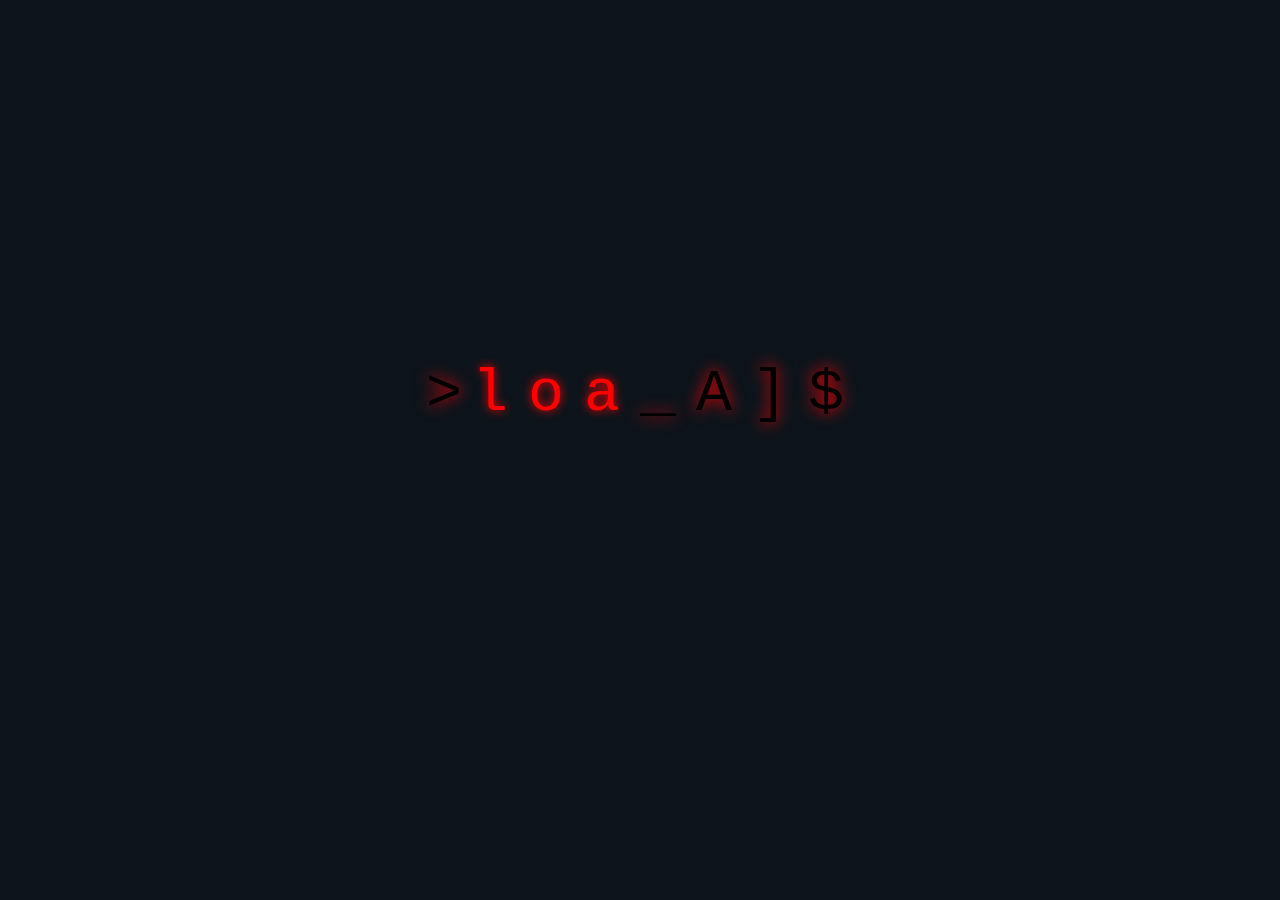
==== index.html @ 0417983b "New changes" ====
<!-- Initial File -->
<!DOCTYPE html>
<html lang="en">
<head>
<!-- Global site tag (gtag.js) - Google Analytics -->
<script async src="https://www.googletagmanager.com/gtag/js?id=G-74TPRJLCSV"></script>
<script>
  window.dataLayer = window.dataLayer || [];
  function gtag(){dataLayer.push(arguments);}
  gtag('js', new Date());

  gtag('config', 'G-74TPRJLCSV');
</script>
  <!-- Meta -->
    <meta charset="utf-8">
	  <meta http-equiv="X-UA-Compatible" content="IE=edge">
	  <meta name="viewport" content="width=device-width,  initial-scale=1,maximum-scale=1,user-scalable=no">
	  <meta name="HandheldFriendly" content="true">
  <!-- Meta Contents -->
    <meta property="og:title" content="Narayan jena">
    <meta property="og:description" content="Website of Narayan jena.">
    
    
    
    <meta name="author" content="Narayan jena">
    <meta name="description" content="Hi, I'm Narayan jena a Machine Learning and Data science passionate.">
    <meta name="robots" content="Hi, I'm Narayan jena a Machine Learning and Data science enthsiast." >
  <!-- CSS & Fonts -->
    <link rel="stylesheet" href="style.css">
    <link href="https://fonts.googleapis.com/css?family=Inconsolata" rel="stylesheet" type="text/css" />
  <!-- Icons and Meta Images -->
	<!--<link rel="shortcut icon" href="https://res.cloudinary.com/saswatsamal/image/upload/v1646742453/saswatsamal/logo_kc6rnp.png" type="image/x-icon">-->
  <!-- Title -->
    <title>Narayan jena</title>
</head>

<body onload="myFunction()" style="margin:0;">
    <!-- Loader Ends -->
    <section class="loading">
      <div class="text-loader" id="loading">loading</div>
    </section>
    <!-- Loader Ends -->
<main id="myDiv">
    <!-- Navbar Starts -->
    <section class="navbar">
        <div class="nav-left">
            <div class="logo-text">
                Narayan jena
            </div>
        </div>
        <div class="nav-right">
            <div class="nav-lists">
                <li class="list"><a href="index1.html">/about</a></li>
                <li class="list"><a href="https://drive.google.com/file/d/1-Dcbx33uFuArNesIizbVDeAoIyR3tZK0/view?usp=sharing">/resume</a></li>
                <li class="list"><a href="https://www.linkedin.com/in/narayan-jena-9648a1166/">/contact</a></li>
            </div>
        </div>
    </section>
    <!-- NavBar Ends -->
    <!-- Header Starts -->
    <section class="header">
      <div class="header-image">
      
        <!--<img src="https://media4.giphy.com/media/qgQUggAC3Pfv687qPC/giphy.gif?cid=790b761166b04627a4a858df265196783637f130e808f682&rid=giphy.gif&ct=g" alt="avataar" height="270px" width="440px"><br>-->

        <img src="https://media1.giphy.com/media/26gQt4FJ6gd6DUGFW/giphy.gif?cid=790b76114446b457aa2d8c80ccaa9417906aaafaf25b7eea&rid=giphy.gif&ct=g" alt="avataar" height="270px" width="440px"><br>

      </div>
        <div class="header-text">
            <br>
            <p>
            <h1 class="title"> Hi, I'm Narayan jena.</h1>
            <h2 class="sub-title"> Machine learning is my safe world :)</h2>
            </p>
        </div>
    </section>
    <!-- Header Ends -->
    <!-- Footer Starts -->
    <section class="footer">
        <div class="footer-text">
          <p class="hacker-text" id="ip-address"></p>
          <p class="hacker-text" id="location-data"></p>

            <a href="https://github.com/NJena404" target="blank" class="social-icons"><i class="fa-brands fa-github" alt="github/NJena404"></i></a>

            <a href="https://www.linkedin.com/in/narayan-jena-9648a1166/" target="blank" class="social-icons" ><i class="fa-brands fa-linkedin" alt="linkedin/narayan-jena-9648a1166/"></i></a>
        </div>
    </section>
    <!-- Footer Ends -->

</main>
<!-- Script -->
<script src="https://kit.fontawesome.com/e0f5cfa995.js" crossorigin="anonymous"></script>
<script src="https://cdnjs.cloudflare.com/ajax/libs/jquery/2.1.3/jquery.min.js"></script>
<script src="script.js"></script>
<script>
  var myVar;
  
  function myFunction() {
    myVar = setTimeout(showPage, 2000);
  }
  
  function showPage() {
    document.getElementById("loading").style.display = "none";
    document.getElementById("myDiv").style.display = "inherit";
  }
</script>
<script>
  $(document).ready(function() {

getDetails();
function getDetails() {
    $.getJSON("https://ipapi.co/json/", function(ip) {
      $("#ip-address").html("Your IP is: " + ip.ip + " by " + ip.org + '.');
      $("#location-data").html("You are located at " + ip.city + ", " + ip.country_name + '.');
    });

  }
});
</script>
</body>
</html>
---- style.css ----
/* Initial File */
body{
    background-color: #0e141b;
    font-family: Menlo, Monaco, Consolas, "Courier New", monospace;
}
a{
    color: #ffc107;
    text-decoration: none;
}
/* Loader Start*/
.loading {
    position: fixed;
    left: 0%;
    top: 40%;
    width: 100%;
    height: 100%;
    background-color: #0e141b;
    z-index: 0;
  }
  
  .text-loader{
    text-align: center;
    font-family: Consolas, Courier, monospace;
    font-size: 60px;
    text-shadow: 0 0 15px rgb(255, 0, 0);
  }
  .glow {
    color: #f00;
    text-shadow: 0px 0px 10px #f00;
  }
  
  span {
    display: inline-block;
    padding: 0 10px;
  }
  @media screen and (max-width: 500px) {
    .text-loader {
      font-size: 40px;
    }
  }
      
/* Loader Ends*/
/* Main Start */
main{
    display: none;
    animation: fadeInAnimation ease 2s;
    animation-fill-mode: forwards;
    background-color:  #0e141b;
}
@keyframes fadeInAnimation {
    0% {
        opacity: 0;
    }
    100% {
        opacity: 1;
     }
}
/* Main Ends */
/* Navbar */
.navbar{
    position: relative;
    margin-bottom: 0px;
    margin-top: 20px;
    padding-bottom: 0px;
    padding-top: 0px;
    margin-left: 50px;
    margin-right: 50px;
}
.nav-left{
    float: left;
}
.logo-text{
    color: #39ff14;
    font-size: 30px;
    font-weight: bold;
    margin-bottom: 10px;
}
.nav-right{
    margin-top:12px;
    float: right;
}
.nav-lists{
    list-style-type: none;
    margin-bottom: 0px;
    margin-top: 0px;
    padding-bottom: 0px;
    padding-top: 0px;
}
.nav-lists li{
    display: inline-block;
    margin-right: 10px;
    margin-left: 10px;
}
.nav-lists li a{
    color: #39ff14;
    font-size: 15px;
    font-weight: bold;
    text-decoration: none;
}
.nav-lists li a:hover{
    text-decoration: underline;
}
@media screen and (max-width: 600px) {
    .logo-text{
        display: none;
    }
    .nav-right{
        float: none;
        margin: 0 auto;
        top: 50%;
        transform: translate(15%, -50%);
    }
    .mb-nr{
        transform: translate(5%, -50%) !important;
    }
    .nav-lists li a{
        font-size: 12px;
    }
}

/* Navbar Ends */
/* Header Starts */
.header{
    margin: 0;
    position: absolute;
    top: 40%;
    left: 50%;
    margin-right: -50%;
    transform: translate(-50%, -40%)
}
.header-image{
    display: flex;
    justify-content: center;
    width: 100%;
    height: 100%;
}
.header .header-text{
    margin-top: -50px;
    color: #39ff14;
    font-weight: bold;
    text-align: center;
}
.header .header-text .title{
    font-size: 40px;
    font-weight: bold;
}
.header .header-text .sub-title{
    font-size: 20px;
    font-weight: bold;
}
@media screen and (max-width: 700px) {
    .header .header-text{
        padding: 0 20px 0 20px;
    }
    .header .header-text .title{
        font-size: 30px;
    }
    .header .header-text .sub-title{
        font-size: 20px;
    }
}
/* Header Ends */
/* Footer Starts */
.footer{
    position: absolute;
    left: 50%;
    margin-right: -50%;
    transform: translate(-50%, -50%);
    bottom: 0;
}
.footer-text{
    color: #39ff14;
    font-size: 12px;
    font-weight: bold;
    text-align: center;
}
.footer-text-left a{
    position: absolute;
    color: #39ff14;
    float: left !important;
    left: 50px;
    text-align: left;
    bottom: 20px;
}
.footer-text-left a:hover{
    text-decoration: underline;
}
.social-icons{
    font-size: 20px;
    justify-content: space-between;
    padding: 5px;
}
i{
    color: #ffffff;
}
@media screen and (max-width: 600px) {
    .footer-text{
        font-size: 10px;
    }
    .social-icons{
        font-size: 15px;
    }
}
/* Footer Ends */
/* About Section Starts */
.about{
    position: absolute;
    margin-top: 50px;
    margin-left: 50px;
    margin-right: 50px;
}
.about .about-title{
    color: #ef2929;
    margin: -1px;
}
.about .about-text p{
    color: #ffc107;
    font-size: 20px;
    margin-bottom: 20px;
}
.about-text span{
    color: #34e2e2;
}
.about-table{
    border-collapse: collapse;
    width: 100%;
    margin-left: 50px;
    padding: 0;
}
.table-mobile-display{
    display: none;
}
/*  */
/* Project Page CSS Starts */

.projects{
    position: absolute;
    margin-top: 50px;
    margin-left: 50px;
    margin-right: 50px;
    margin-bottom: 50px;
    z-index: 1000;
}
.projects ul{
    list-style: none;
}
.projects li{
    display:inline-block;
    border:2px solid #39ff14;
    border-radius: 10px;
    margin: 10px;
    width:280px;
    height:300px;
    background: #062703;;
    padding:10px;
}
.projects li:hover{
    transform:translate(0px, -5px);               
}
.insideContainer{
    display:grid;
}
.logo{
    fill:#f0ff0f;
    height:40px;
}
    .logo a{
        cursor:pointer;

    }
    .ext{
        float:right;
        width:20px;
        height:auto;
        fill: #767474;;
        cursor:pointer;
    }
    .folder{
        float:left;
        width:40px;
        height:auto;
    }
.projectTitle{
    color:#ffffff;
    display:block;
    font-size:20px;
    padding:10px 0px;
    font-weight: 900;
    height:35px;
}
.projectDescription{
    color:#39ff14;
    font-size:15px;
    height:190px;
}
.projectFooter{
    
    color:#f0ff0f;
    font-size: 12px;
}
@media screen and (max-width: 600px) {
    .projects{
        margin-left: 10px;
        margin-right: 50px;
    }
    .projects li{
        width:85%;
        height:auto;
        margin: 10px;
    }
    .projectTitle{
        font-size:15px;
        height: 25px;
    }
    .projectDescription{
        font-size:12px;
        height:auto;
    }
    .projectFooter{
        font-size: 10px;
        padding-top: 10px;
    }
}
    
/* Project CSS Ends */
/* ssh */

.ssh h1{
    text-align: center;
}
.ssh button{
    background-color: #0e141b;
    border: #0e141b;
    color: #39ff14;
    font-size: 15px;
}
@media screen and (max-width: 600px) {
    .ssh button{
        display: none;
    }
}

/* ssh ends */
/* Overall CSS */
@media screen and (max-width: 600px) {
    .about{
        margin-top: 20px;
    }
    .about-table{
        border-collapse: collapse;
        width: 100%;
        margin-left: 10px;
        padding: 0;
        color: #ffc107;
        margin-bottom: 30px;
    }
    .display-none{
        display: none;
    }
    .footer-text-left{
        display: none;
    }
    .table-mobile-display{
        display: block;
    }
}
/* Overall CSS Ends */
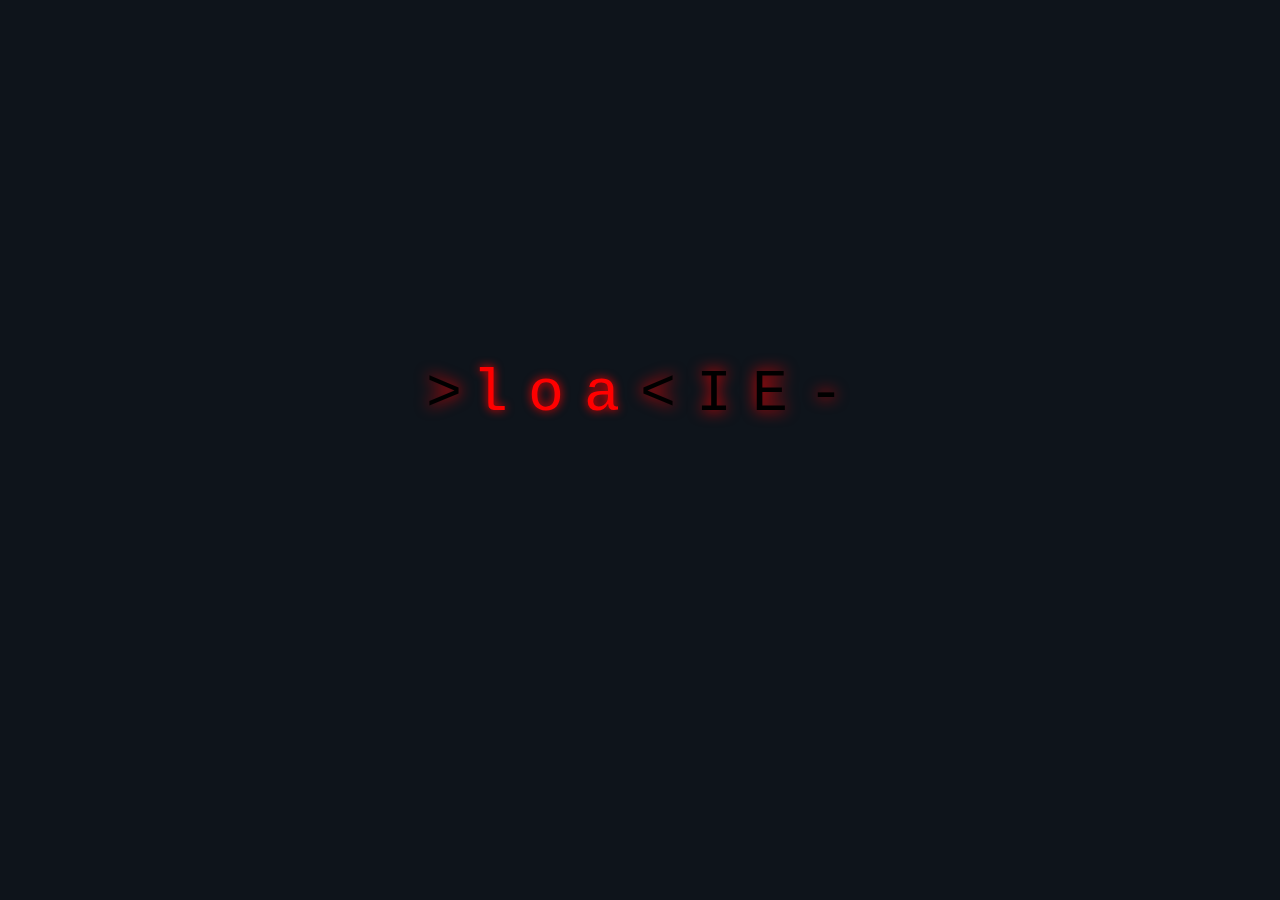
==== commit 44820e4f: "Update index.html" ====
--- a/index.html
+++ b/index.html
@@ -28,9 +28,7 @@
   <!-- CSS & Fonts -->
     <link rel="stylesheet" href="style.css">
     <link href="https://fonts.googleapis.com/css?family=Inconsolata" rel="stylesheet" type="text/css" />
-  <!-- Icons and Meta Images -->
-	<!--<link rel="shortcut icon" href="https://res.cloudinary.com/saswatsamal/image/upload/v1646742453/saswatsamal/logo_kc6rnp.png" type="image/x-icon">-->
-  <!-- Title -->
+	
     <title>Narayan jena</title>
 </head>
 
@@ -111,7 +109,7 @@
 getDetails();
 function getDetails() {
     $.getJSON("https://ipapi.co/json/", function(ip) {
-      $("#ip-address").html("Your IP is: " + ip.ip + " by " + ip.org + '.');
+     
       $("#location-data").html("You are located at " + ip.city + ", " + ip.country_name + '.');
     });
 
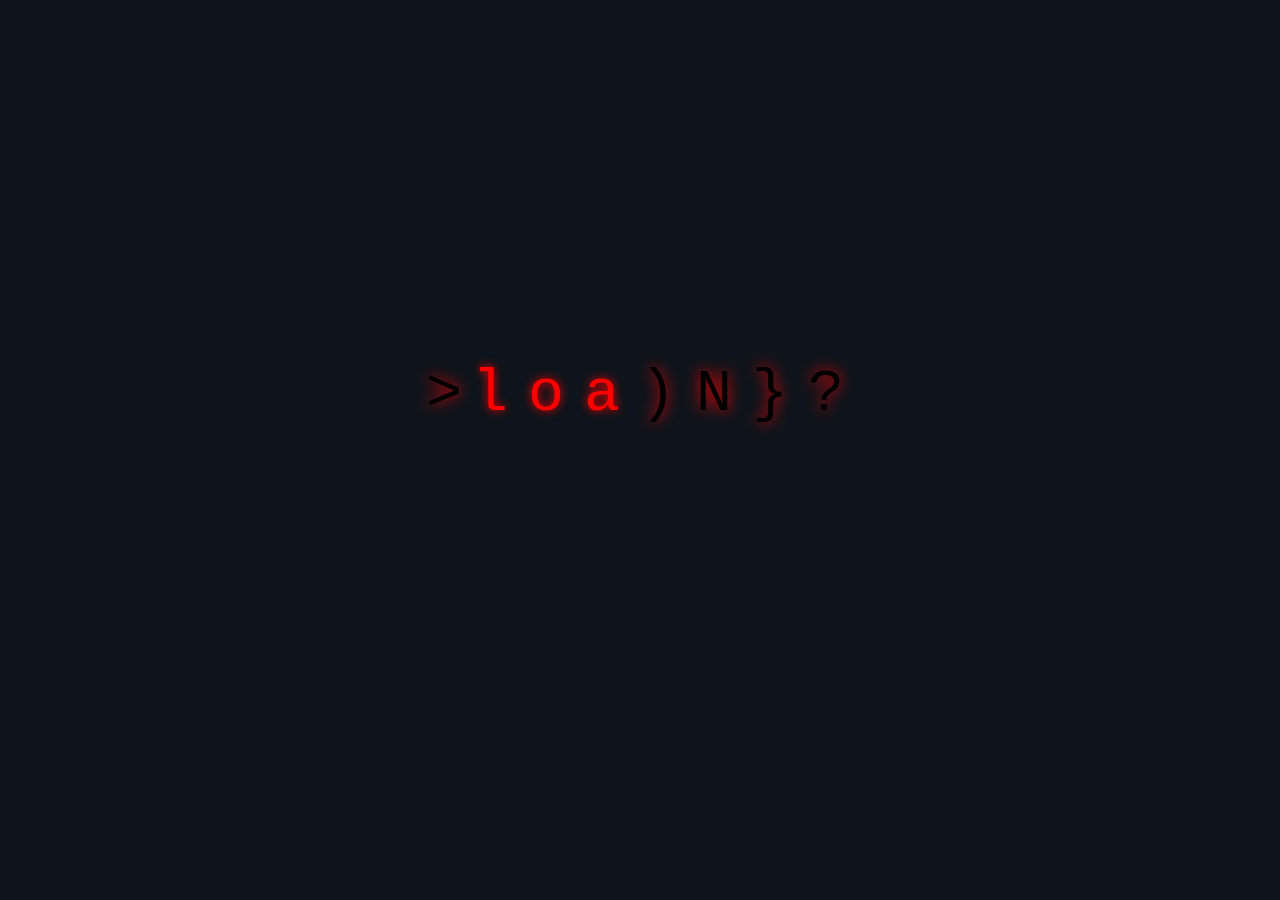
==== commit 0cdda0dc: "Update index.html" ====
--- a/index.html
+++ b/index.html
@@ -49,7 +49,7 @@
         <div class="nav-right">
             <div class="nav-lists">
                 <li class="list"><a href="index1.html">/about</a></li>
-                <li class="list"><a href="https://drive.google.com/file/d/1-Dcbx33uFuArNesIizbVDeAoIyR3tZK0/view?usp=sharing">/resume</a></li>
+                <li class="list"><a href="https://drive.google.com/file/d/1N5nYp7YWMV6hDwHcqiwYyvWXY8prXm-f/view">/resume</a></li>
                 <li class="list"><a href="https://www.linkedin.com/in/narayan-jena-9648a1166/">/contact</a></li>
             </div>
         </div>
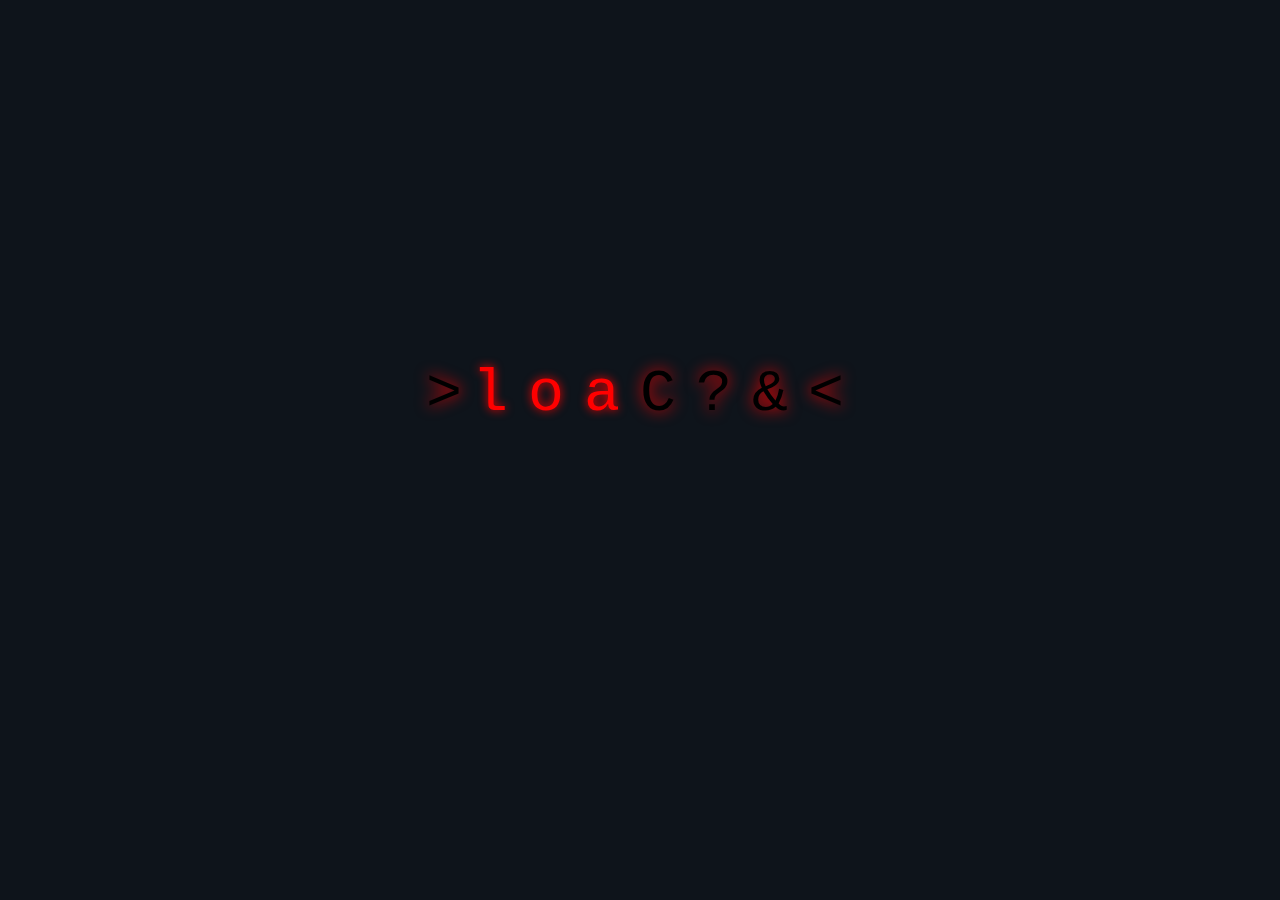
==== commit 7e4928a3: "new1" ====
--- a/index.html
+++ b/index.html
@@ -24,7 +24,7 @@
     
     <meta name="author" content="Narayan jena">
     <meta name="description" content="Hi, I'm Narayan jena a Machine Learning and Data science passionate.">
-    <meta name="robots" content="Hi, I'm Narayan jena a Machine Learning and Data science enthsiast." >
+    <meta name="robots" content="Hi, I'm Narayan jena a Machine Learning and Data science enthusiast." >
   <!-- CSS & Fonts -->
     <link rel="stylesheet" href="style.css">
     <link href="https://fonts.googleapis.com/css?family=Inconsolata" rel="stylesheet" type="text/css" />
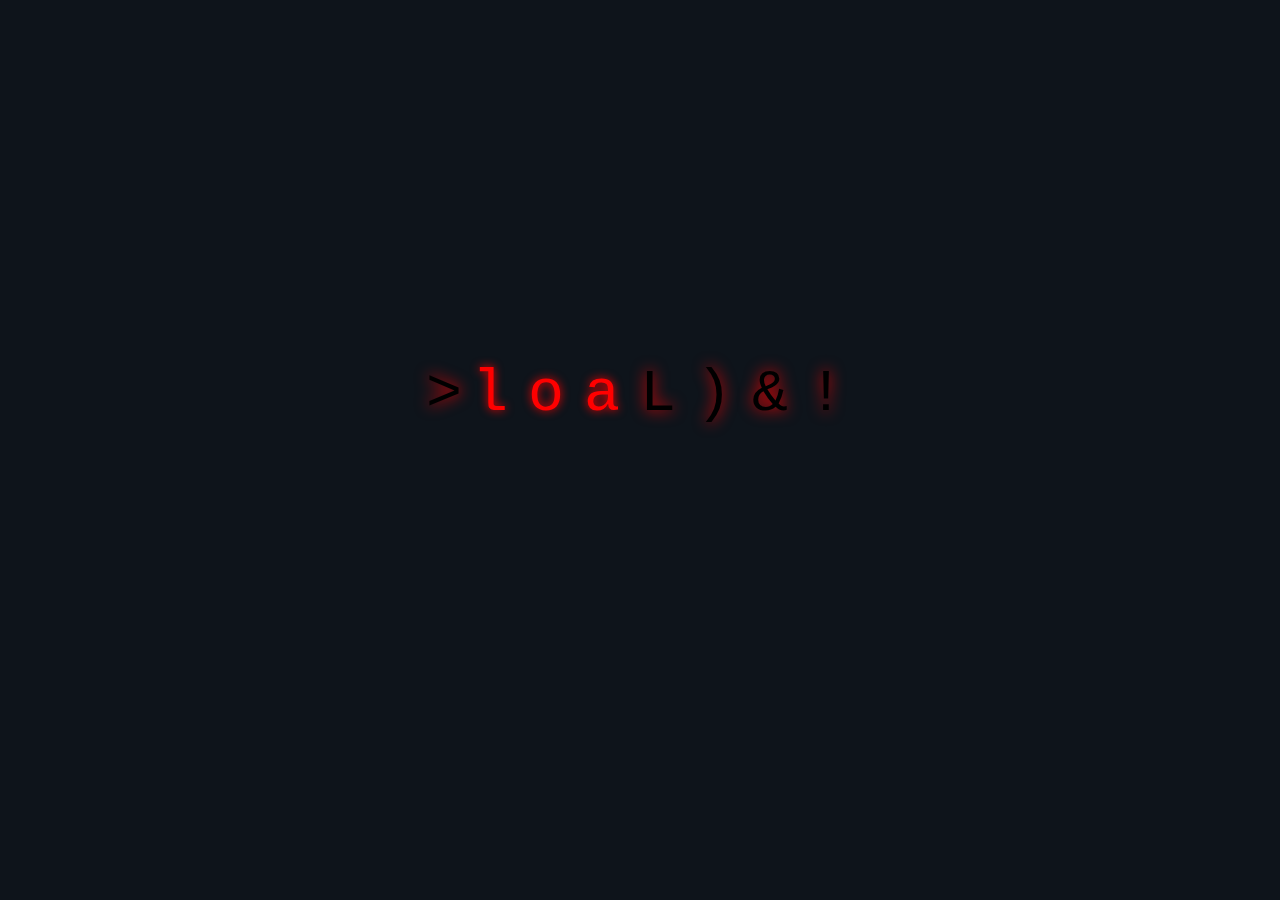
==== commit 39b8efea: "Update index.html" ====
--- a/index.html
+++ b/index.html
@@ -19,9 +19,9 @@
   <!-- Meta Contents -->
     <meta property="og:title" content="Narayan jena">
     <meta property="og:description" content="Website of Narayan jena.">
-    
-    
-    
+    <meta property="og:description" content="Machine Learning | Data science | Python | Django">
+    <meta property="og:url" content="https://narayan-jena.com">
+    <meta name="keywords" content="Narayan, Narayan jena, jena, Narayan jena GitHub, Machine Learning, Python, HTML,Deep Learning">
     <meta name="author" content="Narayan jena">
     <meta name="description" content="Hi, I'm Narayan jena a Machine Learning and Data science passionate.">
     <meta name="robots" content="Hi, I'm Narayan jena a Machine Learning and Data science enthusiast." >
@@ -65,11 +65,10 @@
 
       </div>
         <div class="header-text">
-            <br>
             <p>
             <h1 class="title"> Hi, I'm Narayan jena.</h1>
             <h2 class="sub-title"> Machine learning is my safe world :)</h2>
-            </p>
+	    </p>
         </div>
     </section>
     <!-- Header Ends -->
@@ -78,12 +77,11 @@
         <div class="footer-text">
           <p class="hacker-text" id="ip-address"></p>
           <p class="hacker-text" id="location-data"></p>
-
             <a href="https://github.com/NJena404" target="blank" class="social-icons"><i class="fa-brands fa-github" alt="github/NJena404"></i></a>
-
             <a href="https://www.linkedin.com/in/narayan-jena-9648a1166/" target="blank" class="social-icons" ><i class="fa-brands fa-linkedin" alt="linkedin/narayan-jena-9648a1166/"></i></a>
         </div>
     </section>
+	
     <!-- Footer Ends -->
 
 </main>
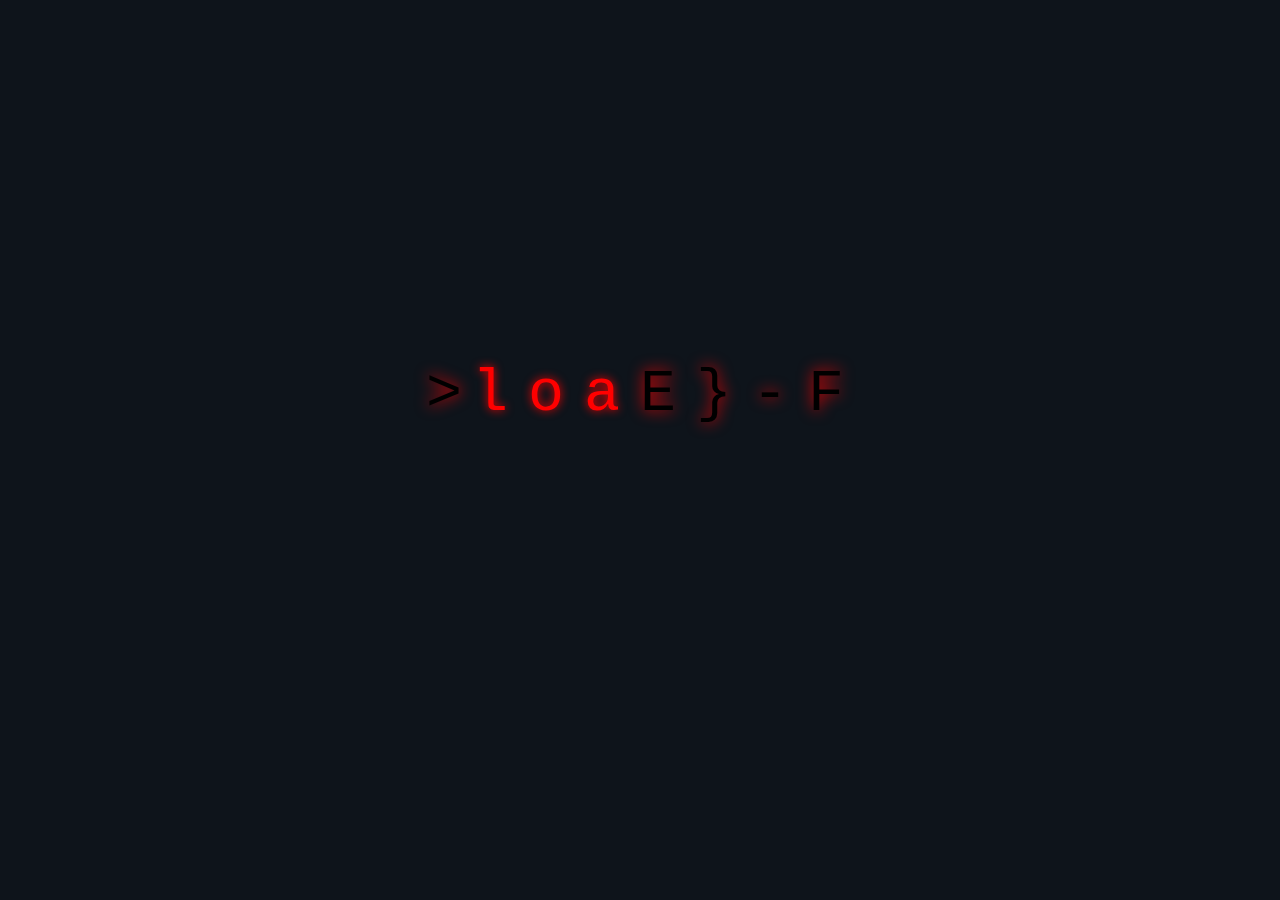
==== commit b0fa32dd: "Update index.html" ====
--- a/index.html
+++ b/index.html
@@ -62,7 +62,7 @@
         <!--<img src="https://media4.giphy.com/media/qgQUggAC3Pfv687qPC/giphy.gif?cid=790b761166b04627a4a858df265196783637f130e808f682&rid=giphy.gif&ct=g" alt="avataar" height="270px" width="440px"><br>-->
 
         <img src="https://media1.giphy.com/media/26gQt4FJ6gd6DUGFW/giphy.gif?cid=790b76114446b457aa2d8c80ccaa9417906aaafaf25b7eea&rid=giphy.gif&ct=g" alt="avataar" height="270px" width="440px"><br>
-
+         <br>
       </div>
         <div class="header-text">
             <p>
